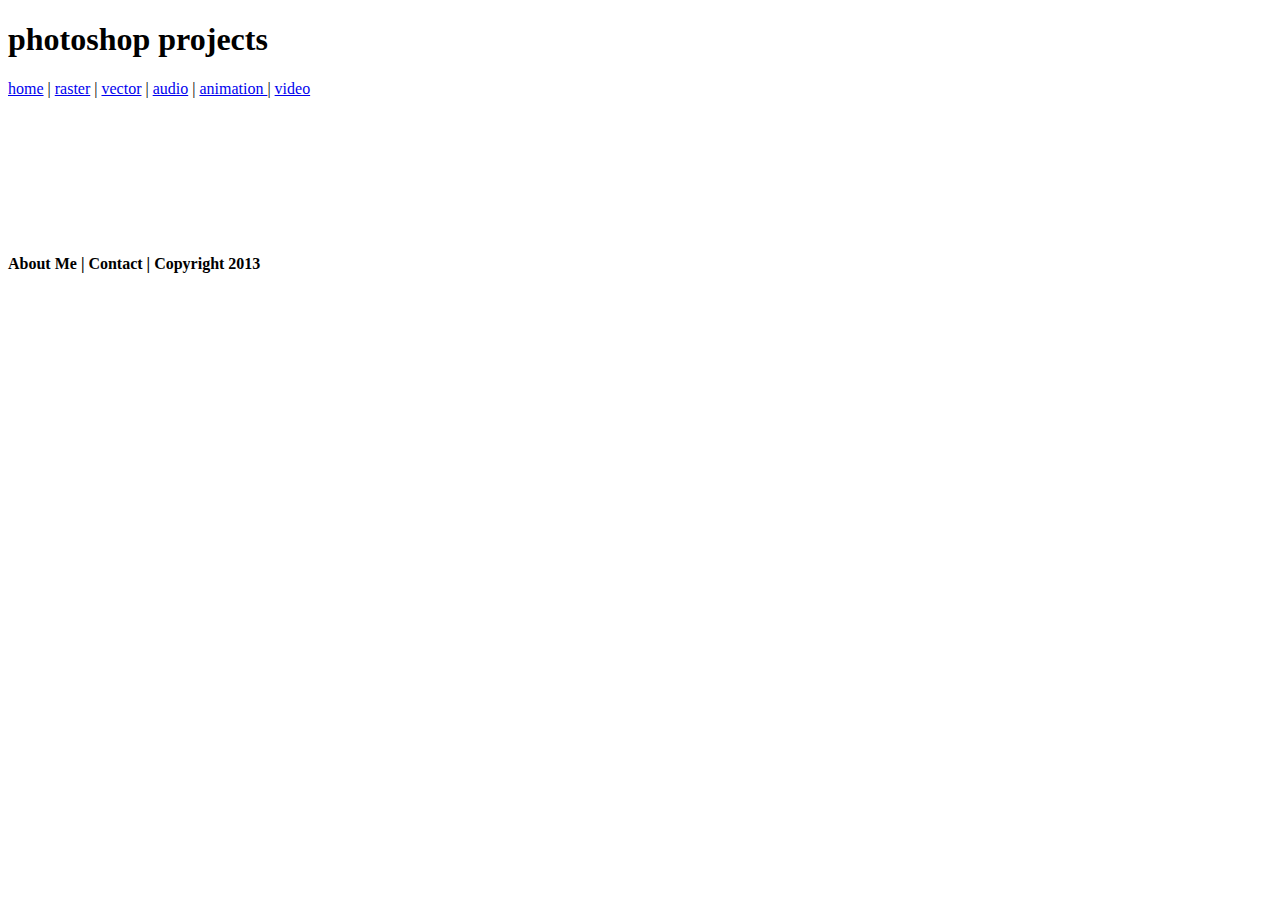
==== raster.html @ e982bbfc "Add files via upload" ====
<!DOCTYPE html>
<html class="homePage">
<head>
	<!-- This is a comment! Text here will be ignored by the browser. -->
	<meta charset="UTF-8">
	<title>My Portfolio</title>
	<link href="myCSS.css" rel="stylesheet" type="text/css">
</head>
<body>
<div class="container">
  <div class="header">
    <h1>photoshop projects</h1>
  </div>
  <div class="nav">
    <h3home     <h3><a href="index.html">home</a> | <a href="raster.html">raster</a> | <a href="vector.html">vector</a> | <a href="audio.html">audio</a> | <a href="animation.html">animation </a>| <a href="video.html">video</a></h3>

  <div class="content">
    <p><img></p>
    <p>&nbsp;</p>
    <p>&nbsp;</p>
    <p><br>
    </p>
  </div>
  <div class="footer">
    <h4>About Me | Contact | Copyright 2013</h4>
  </div>
</div>
</body>
</html>
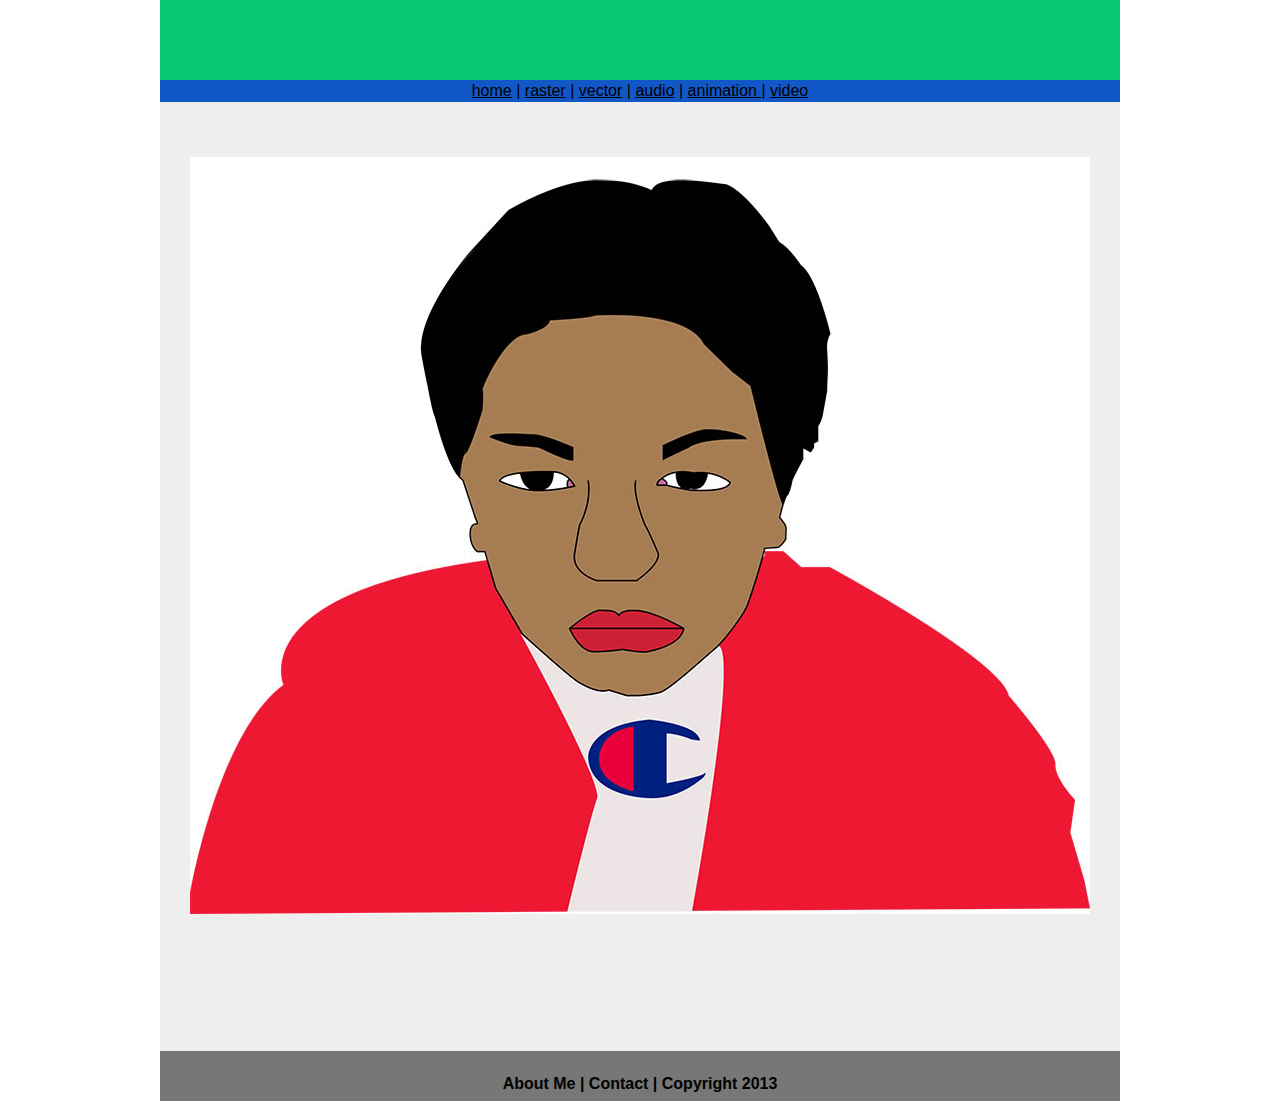
==== commit eef5ac47: "Add files via upload" ====
--- a/raster.html
+++ b/raster.html
@@ -9,13 +9,14 @@
 <body>
 <div class="container">
   <div class="header">
-    <h1>photoshop projects</h1>
+    <h1>&nbsp;</h1>
   </div>
   <div class="nav">
     <h3home     <h3><a href="index.html">home</a> | <a href="raster.html">raster</a> | <a href="vector.html">vector</a> | <a href="audio.html">audio</a> | <a href="animation.html">animation </a>| <a href="video.html">video</a></h3>
 
   <div class="content">
     <p><img></p>
+    <img src="face.jpg" width="900" height="757" alt=""/>
     <p>&nbsp;</p>
     <p>&nbsp;</p>
     <p><br>
--- a/myCSS.css
+++ b/myCSS.css
@@ -0,0 +1,64 @@
+@charset "UTF-8";
+/* This is a comment! Text here will be ignored by the browser. */
+body {
+	margin: 0 auto;
+	
+     font: 100%/1.4 Verdana, Arial, Helvetica, sans-serif;
+     background-color: #FFFFFF;
+     margin: 0;
+     padding: 0;
+     color: #000;
+}
+
+a:link {
+     color: #000000;
+}
+a:visited {
+     color: #000;
+}
+a:hover, a:active, a:focus { 
+     text-decoration: underline;
+}
+}
+.homePage {
+	background: #222222;
+}
+.container {
+	width: 960px;
+	margin: 0 auto;
+}
+.header {
+	background: #0AC774;
+	text-align: center;
+	margin: 0px;
+	padding: 5;
+	float: left;
+	width: 100%;
+	height: 80px;
+	
+}
+.nav {
+	background: #1257C7;
+	margin: 0px;
+	padding: 5;
+	float: left;
+	width: 100%;
+	height: 60px;
+	text-align: center;
+}
+.content {
+	background: #EEEEEE;
+	margin: 0px;
+	float: left;
+	width: 100%;
+
+	text-align: center;
+}
+.footer {
+	background: #777777;
+	margin: 0px;
+	float: left;
+	width: 100%;
+	height: 50px;
+	text-align: center;
+}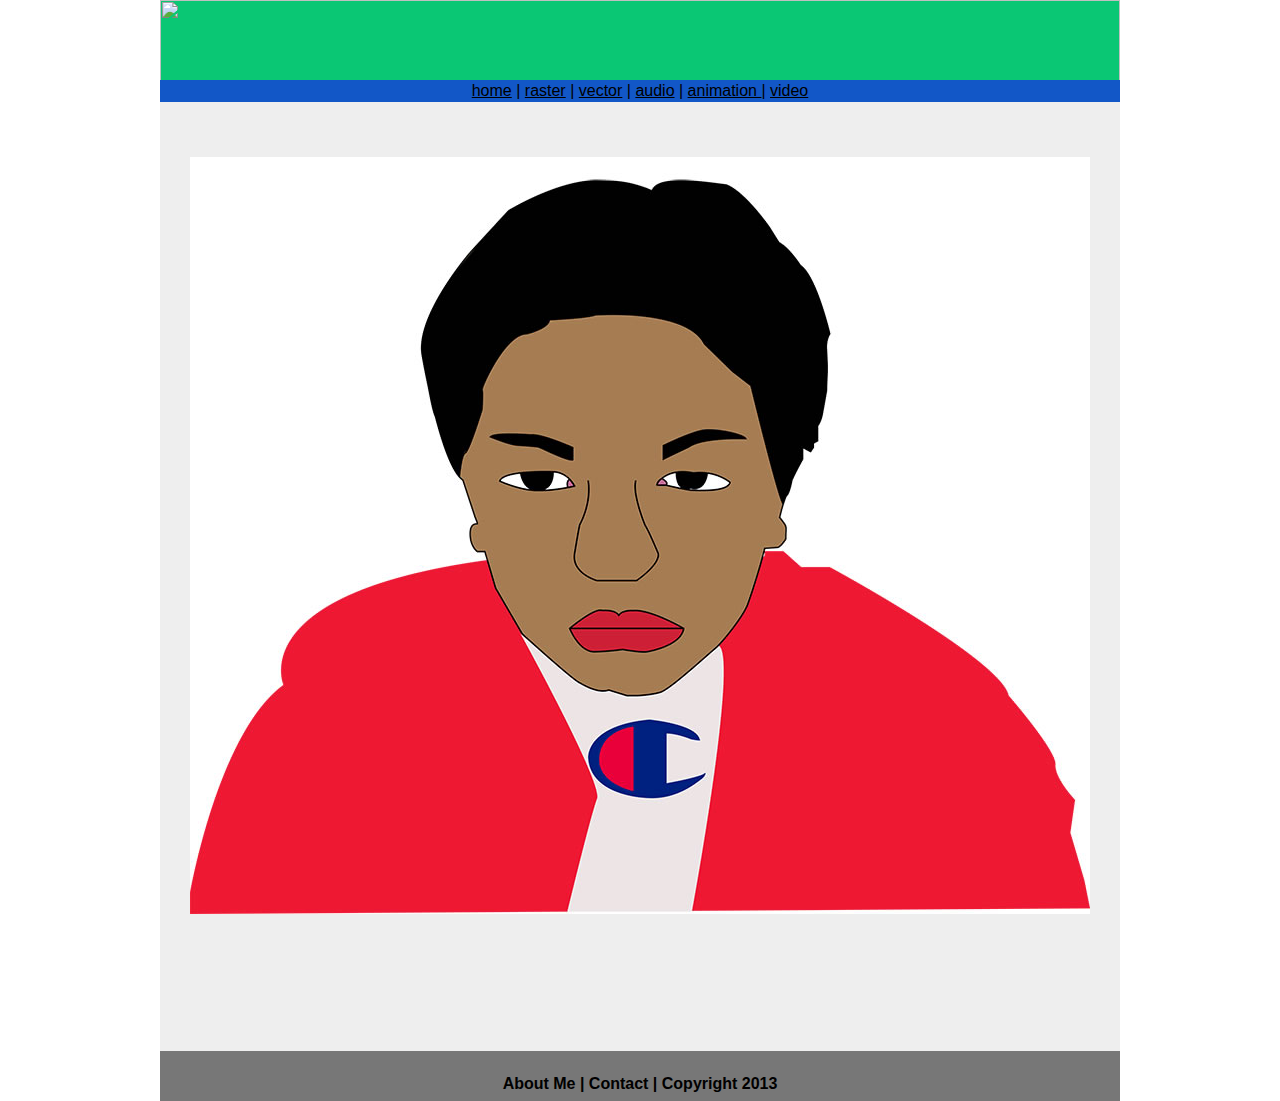
==== commit 584cc13c: "Add files via upload" ====
--- a/raster.html
+++ b/raster.html
@@ -8,9 +8,7 @@
 </head>
 <body>
 <div class="container">
-  <div class="header">
-    <h1>&nbsp;</h1>
-  </div>
+  <div class="header"> <img src="../raster/rasterthing.jpg" width="960" height="150" alt=""/>  </div>
   <div class="nav">
     <h3home     <h3><a href="index.html">home</a> | <a href="raster.html">raster</a> | <a href="vector.html">vector</a> | <a href="audio.html">audio</a> | <a href="animation.html">animation </a>| <a href="video.html">video</a></h3>
 
